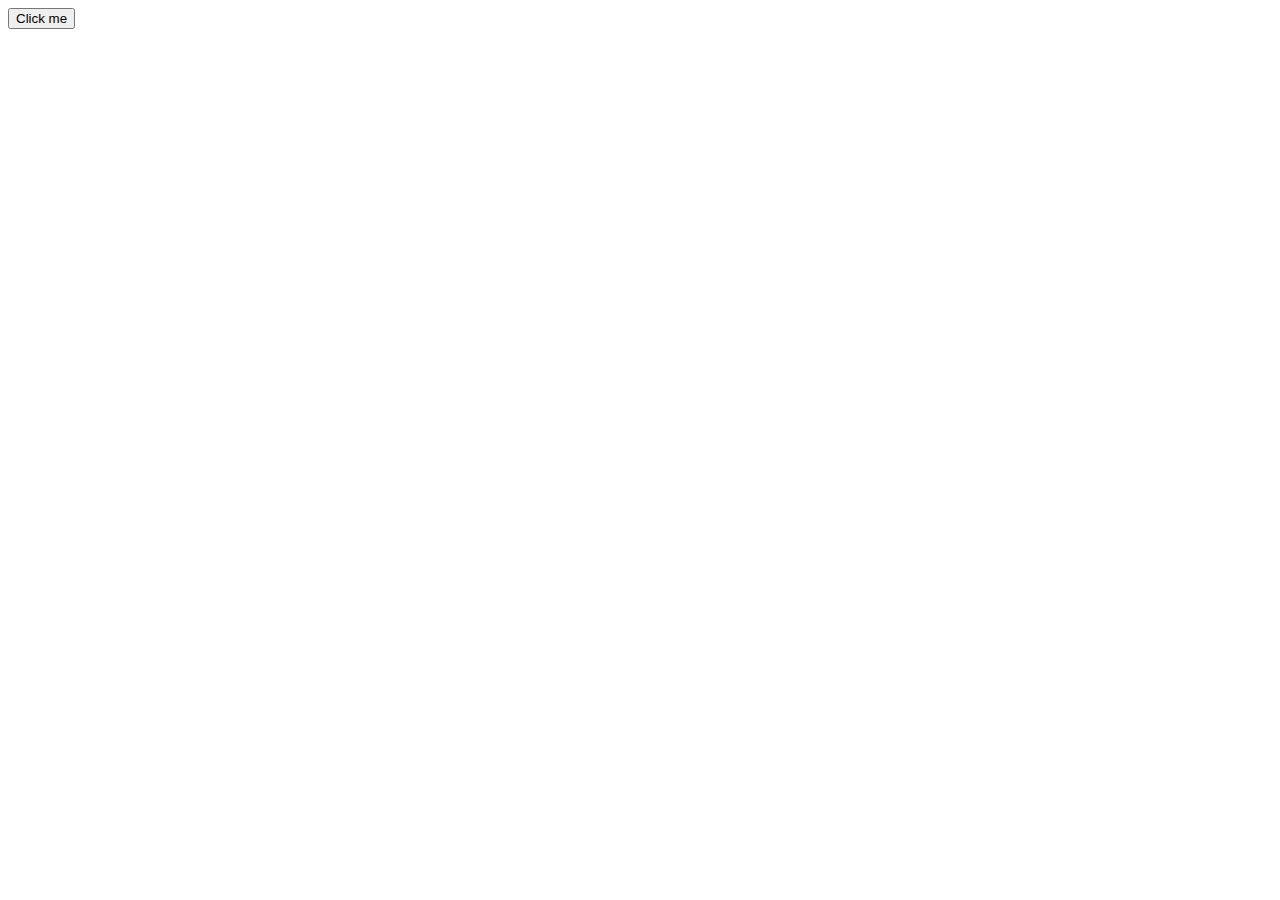
==== index.html @ cd0ae5be "first commit" ====
<!DOCTYPE html>
<html lang="en">
<head>
    <meta charset="UTF-8">
    <meta name="viewport" content="width=device-width, initial-scale=1.0">
    <title>Document</title>
</head>
<body>
    <button onclick="alert('I am writing my first javascript')">Click me</button>
    <script src="class.js"></script>
    <!-- <script>
        var num = 20;
        var num = 30;
        let age = 40;
        age = 30;
        console.log(age)
        console.log()
    </script> -->
</body>
</html>
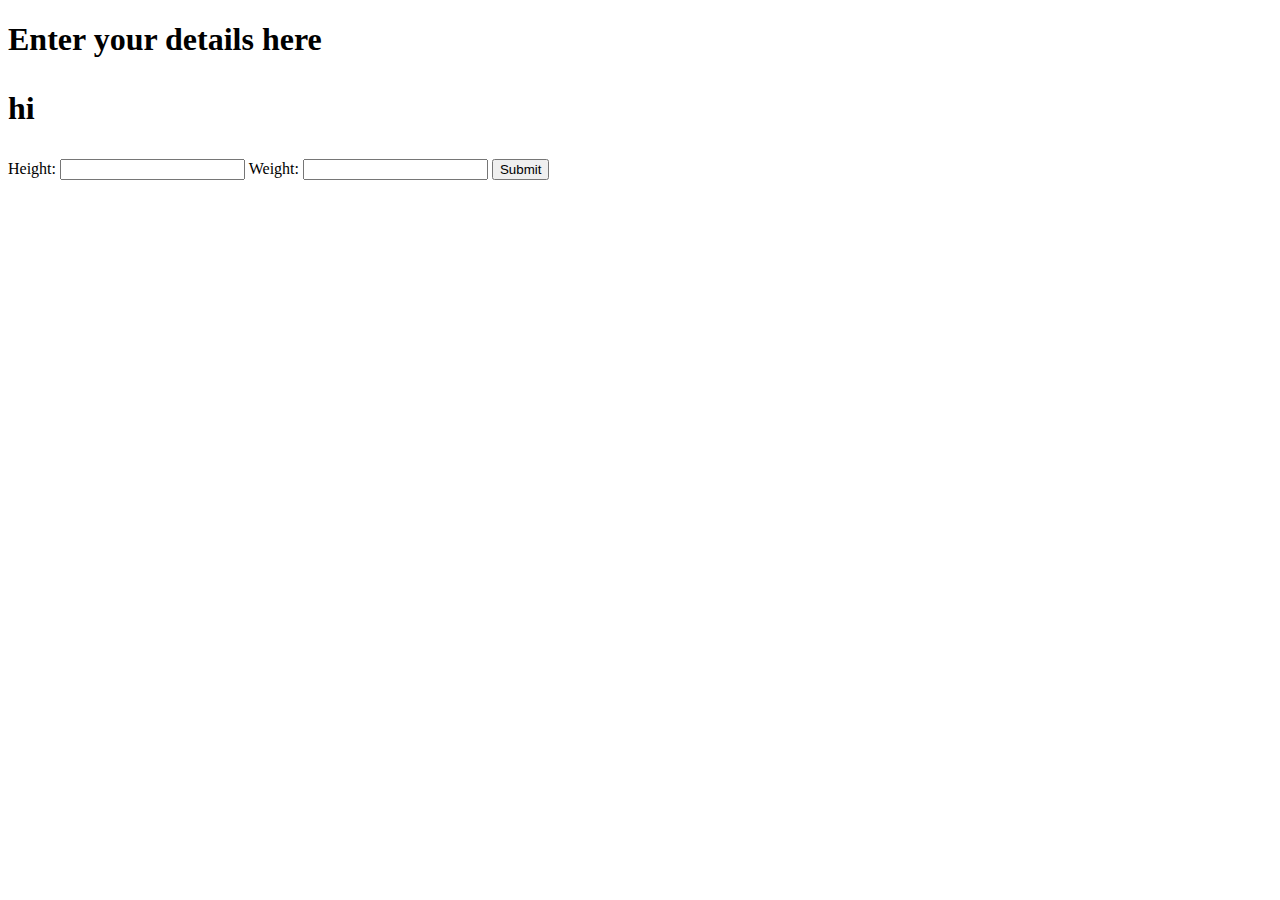
==== commit 9a2bca7d: "javascript" ====
--- a/index.html
+++ b/index.html
@@ -6,15 +6,14 @@
     <title>Document</title>
 </head>
 <body>
-    <button onclick="alert('I am writing my first javascript')">Click me</button>
-    <script src="class.js"></script>
-    <!-- <script>
-        var num = 20;
-        var num = 30;
-        let age = 40;
-        age = 30;
-        console.log(age)
-        console.log()
-    </script> -->
+    <div>
+        <h1>Enter your details here
+            <p>hi</p>
+        </h1>
+        <label for="height">Height: <input type="number" class="input" id="height"></label>
+        <label for="weight">Weight: <input type="number" class="input" id="weight"></label>
+        <button type="submit" id="button" onclick="alert('Clicked')">Submit</button>
+    </div>
+    <script type="module" src="main.js"></script> 
 </body>
-</html>+</html> 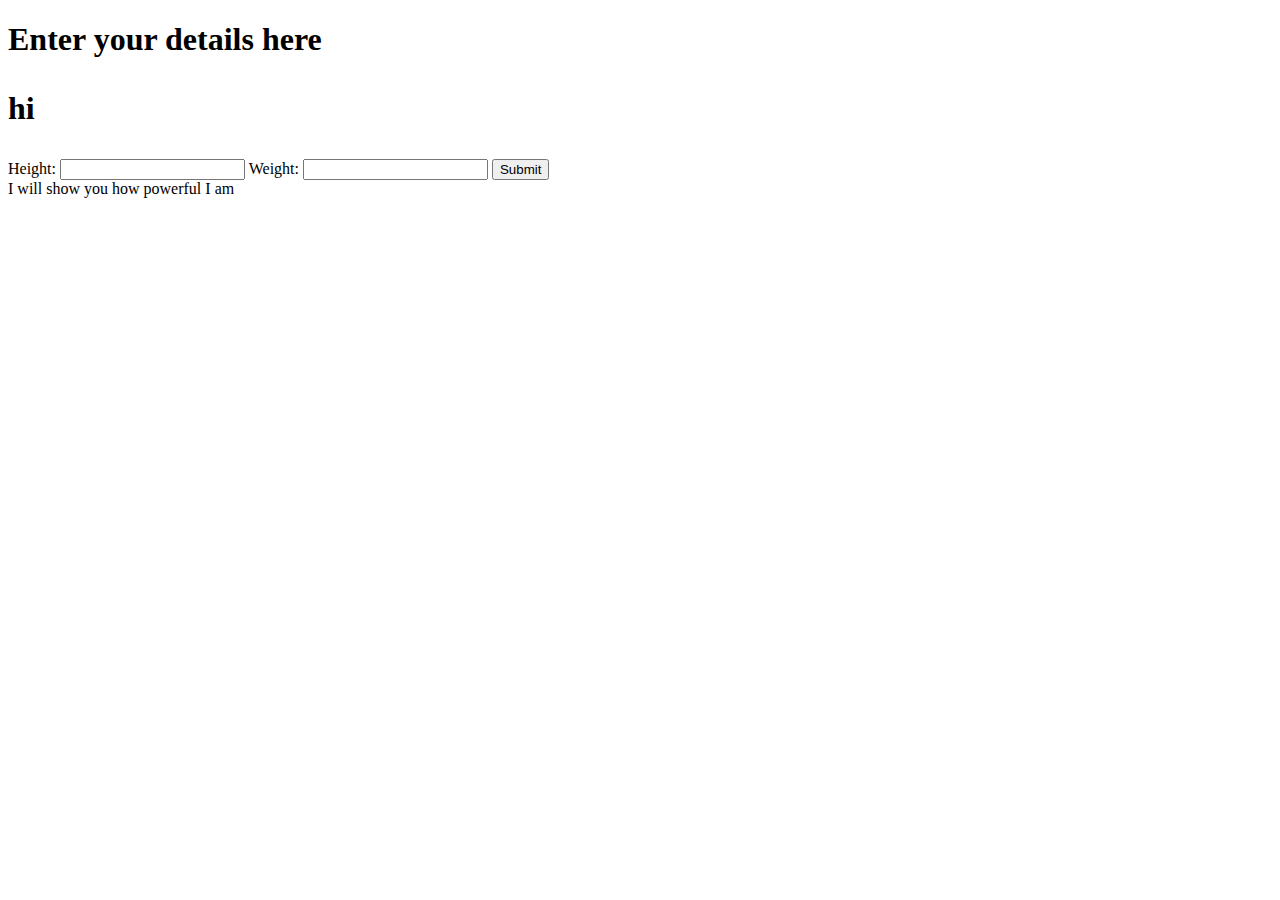
==== commit 3b4cddce: "bmi" ====
--- a/index.html
+++ b/index.html
@@ -6,14 +6,15 @@
     <title>Document</title>
 </head>
 <body>
+    <input type="text" value="Hello there">
     <div>
         <h1>Enter your details here
             <p>hi</p>
         </h1>
-        <label for="height">Height: <input type="number" class="input" id="height"></label>
-        <label for="weight">Weight: <input type="number" class="input" id="weight"></label>
-        <button type="submit" id="button" onclick="alert('Clicked')">Submit</button>
+        <label for="height">Height: <input type="number" value="" class="input" id="height" required></label>
+        <label for="weight">Weight: <input type="number" value="" class="input" id="weight"></label>
+        <button type="submit" id="button" onclick="alert('Are you sure?')">Submit</button>
     </div>
-    <script type="module" src="main.js"></script> 
+    <script type="module" src="bmi.js"></script> 
 </body>
 </html> 